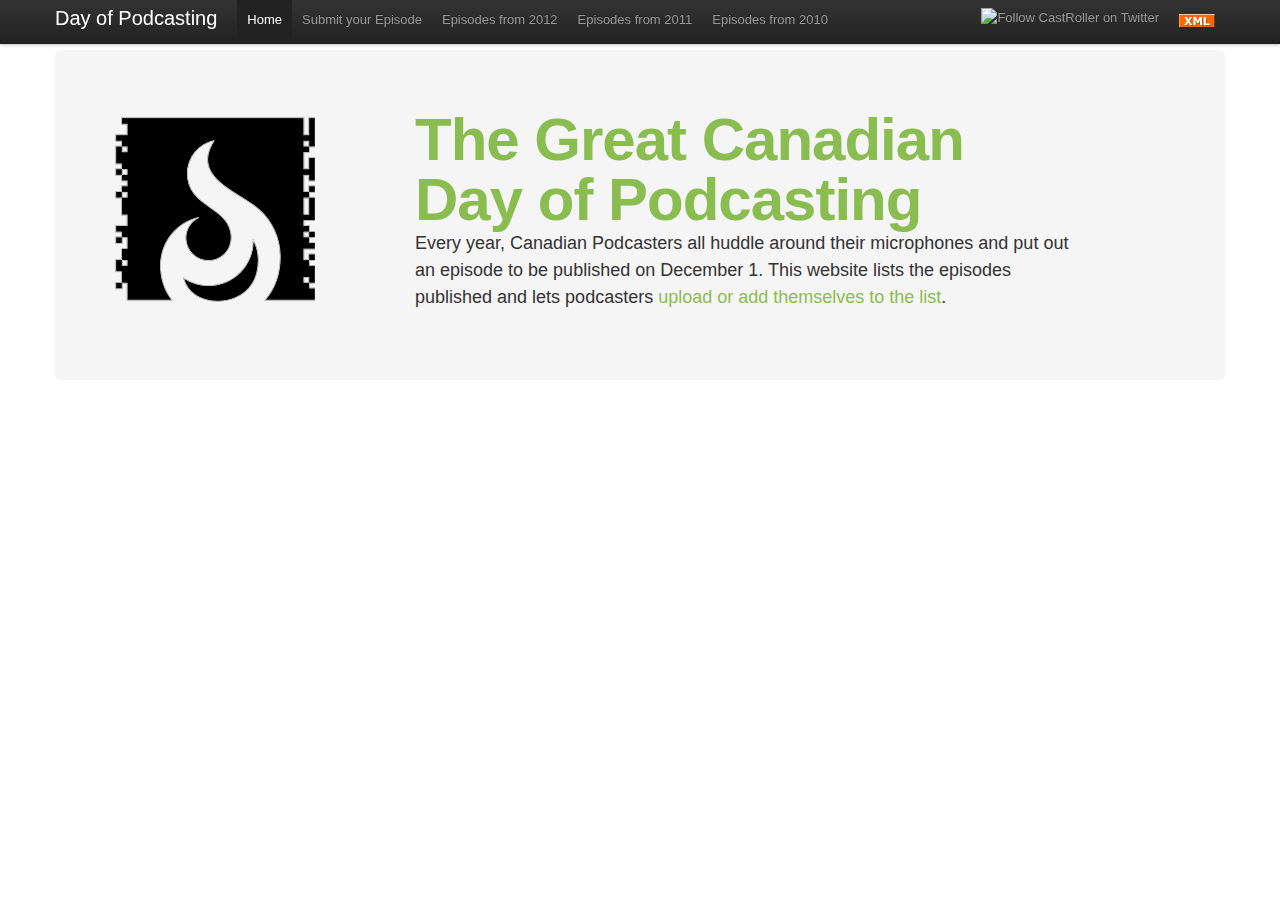
==== index.html @ c5cb1470 "Initial commit" ====
<!DOCTYPE html>
<html>
<head>
  <meta charset="utf-8">

  <link rel="stylesheet" href="css/bootstrap.min.css">
  <link rel="stylesheet" href="css/bootstrap-responsive.min.css">
  <link rel="stylesheet" href="css/index.css">


  <title>The Great Canadian Day of Podcasting</title>



  <script data-main="js/main" src="js/libs/require/require.js"></script>


</head>
<body>

  <div class="navbar navbar-fixed-top">
    <div class="navbar-inner">
      <div class="container">
        <a class="btn btn-navbar" data-toggle="collapse" data-target=".nav-collapse">
          <span class="icon-bar"></span>
          <span class="icon-bar"></span>
          <span class="icon-bar"></span>
        </a>
        <a class="brand" href="#home">Day of Podcasting</a>
        <div class="nav-collapse">
          <ul class="nav">
            <li id="home">
              <a href="#home">Home</a>
            </li>
             <li id="submit">
              <a href="#submit">Submit your Episode</a>
            </li>
            <li id="2012">
              <a href="#2012">Episodes from 2012</a>
            </li>
            <li id="2011">
              <a href="#2011">Episodes from 2011</a>
            </li>
            <li id="2010">
              <a href="#2010">Episodes from 2010</a>
            </li>
           
            <li class="external">
              <a href="http://castroller.com/channels/dayofpodcasting/feed"><img src="img/xml.gif" alt="RSS feed" title="RSS feed"/></a>
            </li>
            <li class="twitter external">
              <a href="http://www.twitter.com/castroller"><img src="http://twitter-badges.s3.amazonaws.com/follow_us-c.png" alt="Follow CastRoller on Twitter"/></a>
            </li>
          </ul>
        </div>
      </div>
    </div>
  </div>


  <div class="container" id="mainContainer">


   <div id="bodyArea">
    <p>Podcasters in Canada all put together an episode to be released on December 1st</p>
    <p>The full site requires JavaScript to be enabled</p>

   </div>


   <footer>
    <p></p>
  </footer>
</div>


</body>
</html>
---- css/index.css ----
a{
	color: #8ABD50;
}
#mainContainer
{
	margin-top: 50px;
}

div{
	overflow: hidden;
}

.navbar .nav > li.external{
	float: right;
	padding-top: 4px;
}

.navbar .nav > li.twitter{
	margin-top: -6px;
	height: 0px;
}

.navbar .nav{
	width: 100%;
}
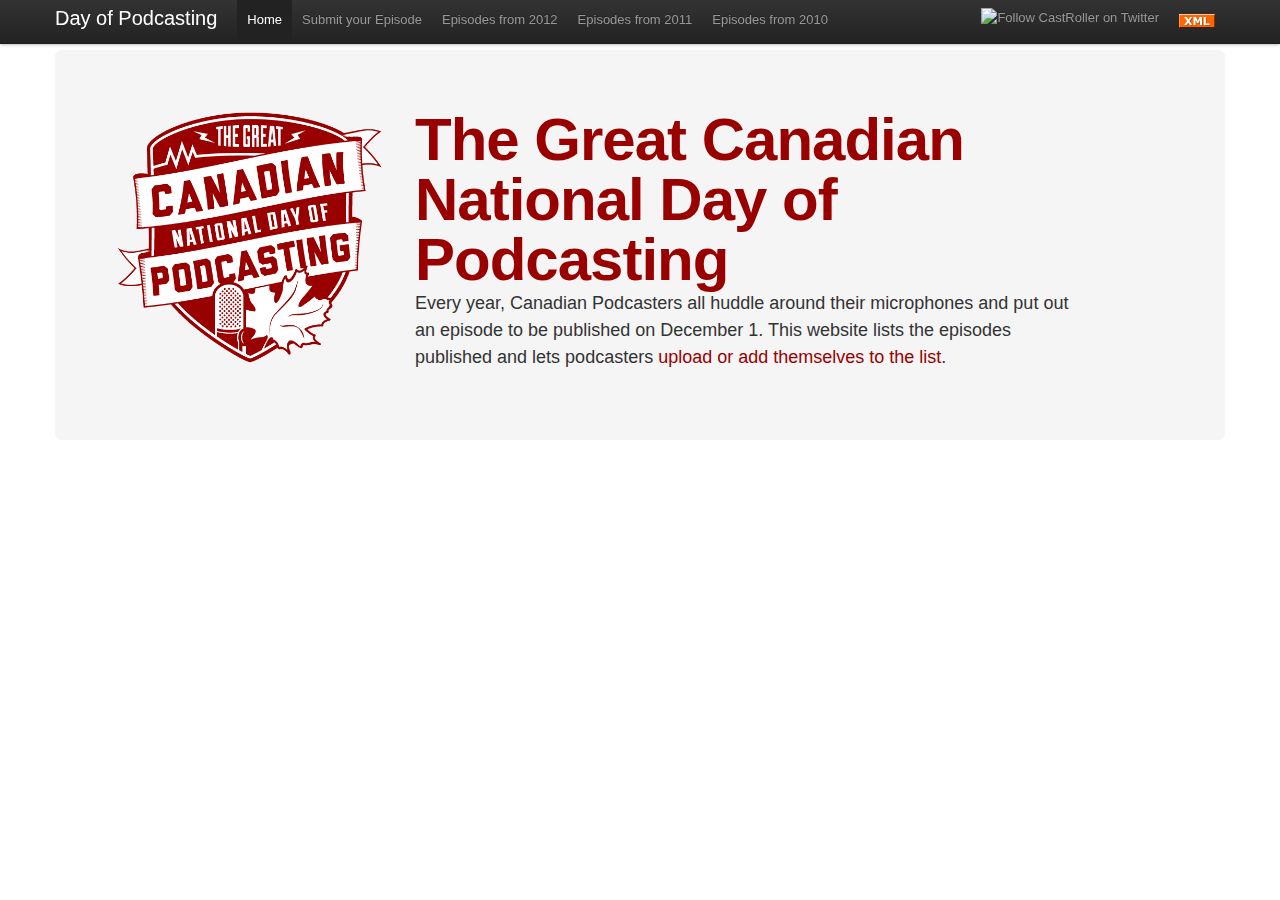
==== commit 4c160954: "Add logo and add National to name" ====
--- a/index.html
+++ b/index.html
@@ -8,7 +8,7 @@
   <link rel="stylesheet" href="css/index.css">
 
 
-  <title>The Great Canadian Day of Podcasting</title>
+  <title>The Great Canadian National Day of Podcasting</title>
 
 
 
--- a/css/index.css
+++ b/css/index.css
@@ -1,5 +1,5 @@
 a{
-	color: #8ABD50;
+	color: #990000;
 }
 #mainContainer
 {
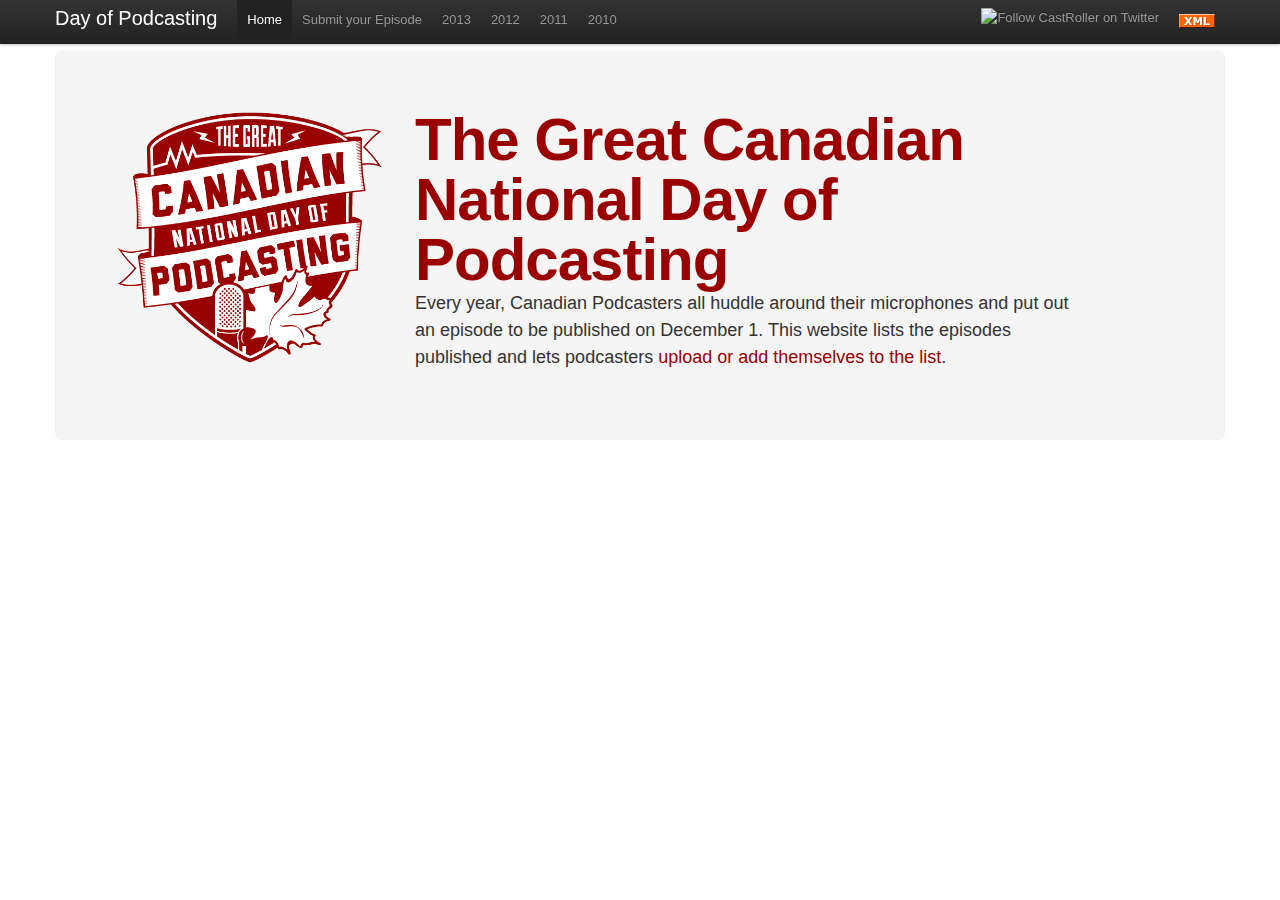
==== commit 07a51402: "Remove yahoo pipes depencancy and update for 2014" ====
--- a/index.html
+++ b/index.html
@@ -35,14 +35,17 @@
              <li id="submit">
               <a href="#submit">Submit your Episode</a>
             </li>
+            <li id="2013">
+              <a href="#2013">2013</a>
+            </li>
             <li id="2012">
-              <a href="#2012">Episodes from 2012</a>
+              <a href="#2012">2012</a>
             </li>
             <li id="2011">
-              <a href="#2011">Episodes from 2011</a>
+              <a href="#2011">2011</a>
             </li>
             <li id="2010">
-              <a href="#2010">Episodes from 2010</a>
+              <a href="#2010">2010</a>
             </li>
            
             <li class="external">
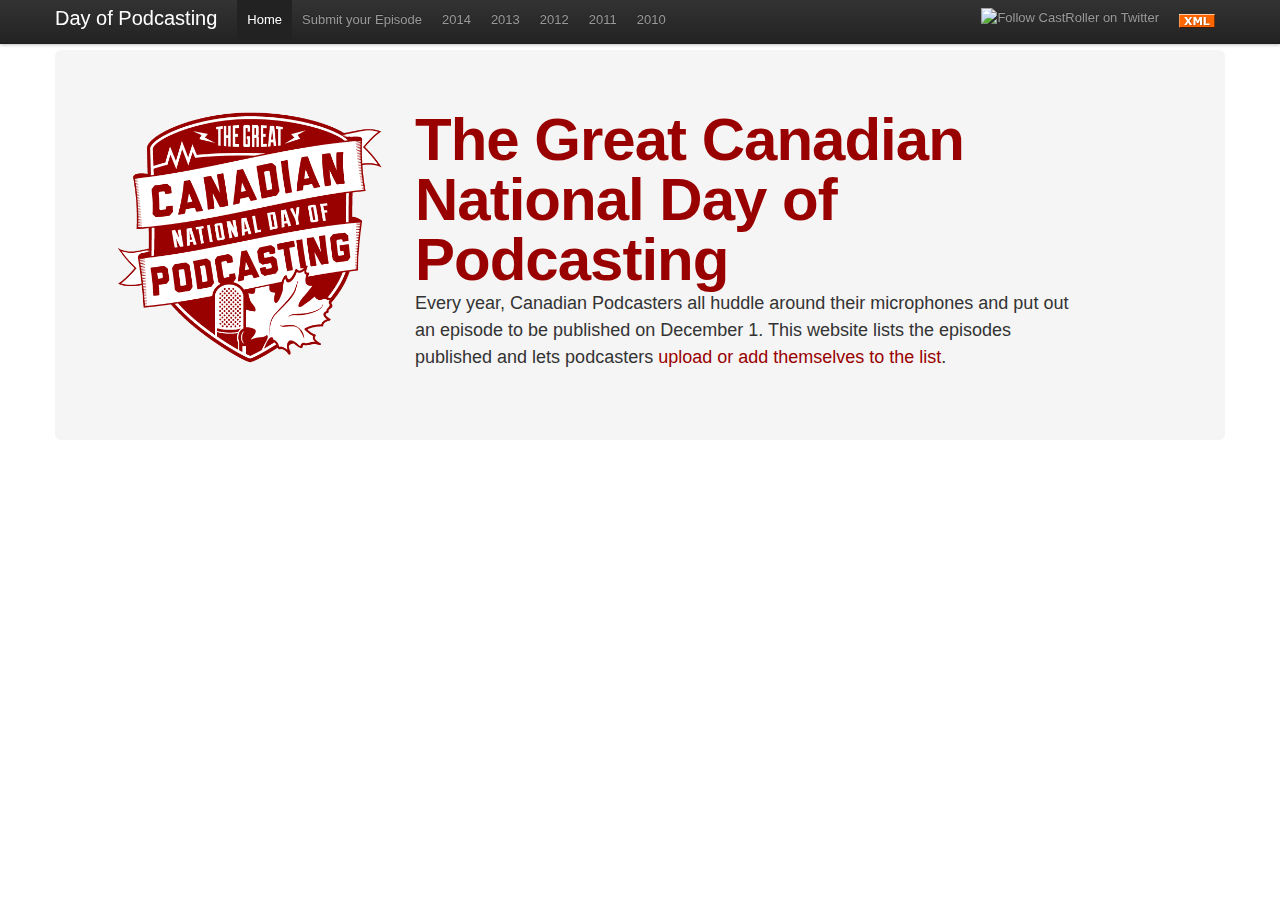
==== commit c3f1a40b: "Update for 2015" ====
--- a/index.html
+++ b/index.html
@@ -35,6 +35,9 @@
              <li id="submit">
               <a href="#submit">Submit your Episode</a>
             </li>
+            <li id="2014">
+              <a href="#2014">2014</a>
+            </li>
             <li id="2013">
               <a href="#2013">2013</a>
             </li>
@@ -47,7 +50,7 @@
             <li id="2010">
               <a href="#2010">2010</a>
             </li>
-           
+
             <li class="external">
               <a href="http://castroller.com/channels/dayofpodcasting/feed"><img src="img/xml.gif" alt="RSS feed" title="RSS feed"/></a>
             </li>
@@ -79,4 +82,3 @@
 
 </body>
 </html>
-
